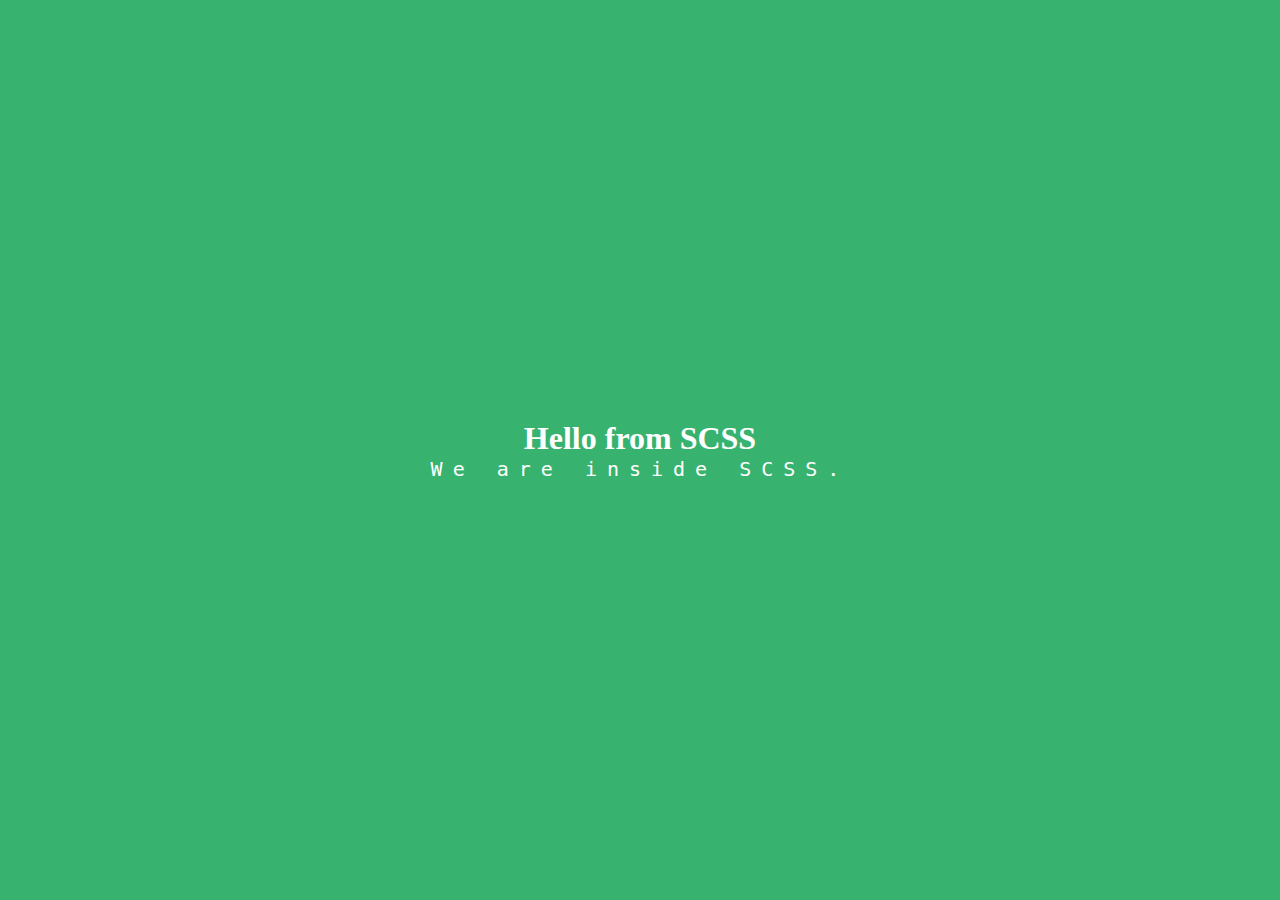
==== scss/index.html @ 4c8f69a0 "I'm Venom" ====
<!DOCTYPE html>
<html lang="en">
<head>
    <meta charset="UTF-8">
    <meta name="viewport" content="width=device-width, initial-scale=1.0">
    <link rel="stylesheet" href="scss_files/main.css">
    <title>SCSS Tutorial</title>
</head>
<body>
    <header class="main">
        <h1>Hello from SCSS</h1>
        <p>We are inside SCSS.</p>
    </header>
</body>
</html>
---- scss/scss_files/main.css ----
* {
  margin: 0;
  padding: 0;
  box-sizing: border-box;
}

.main {
  height: 100vh;
  width: 100vw;
  background-color: rgb(55, 179, 111);
  display: flex;
  flex-direction: column;
  justify-content: center;
  align-items: center;
}

.main h1 {
  font-size: 2rem;
  color: white;
  font: 20px;
}
.main h1:hover {
  color: #265073;
}

p {
  font-size: 50px;
  color: white;
}
p:hover {
  color: red;
}

.main p {
  font-size: 20px;
  color: white;
  letter-spacing: 10px;
  font-family: monospace;
}/*# sourceMappingURL=main.css.map */
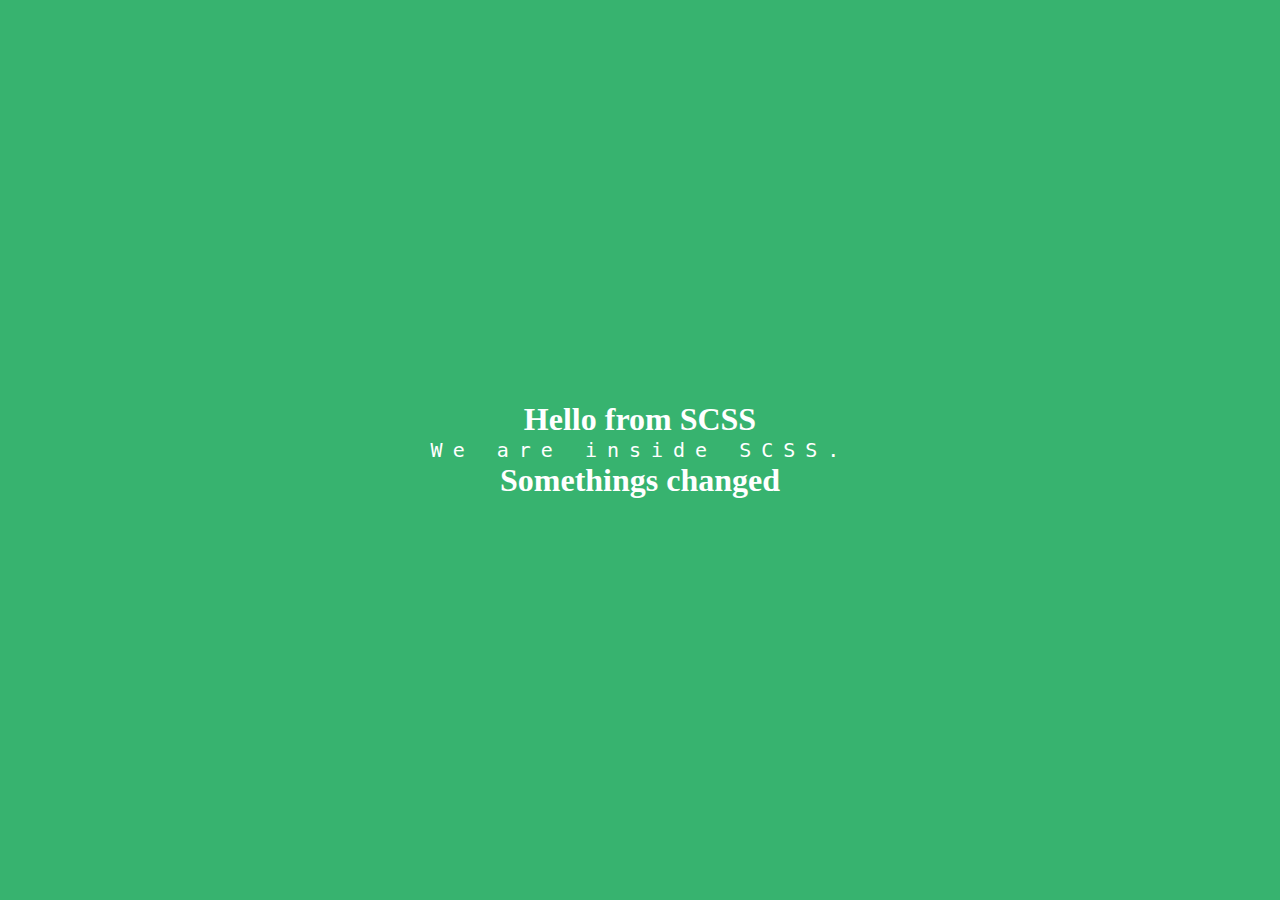
==== commit e3ab0e07: "maile change gareko xu" ====
--- a/scss/index.html
+++ b/scss/index.html
@@ -10,6 +10,7 @@
     <header class="main">
         <h1>Hello from SCSS</h1>
         <p>We are inside SCSS.</p>
+        <h1>Somethings changed</h1>
     </header>
 </body>
 </html>